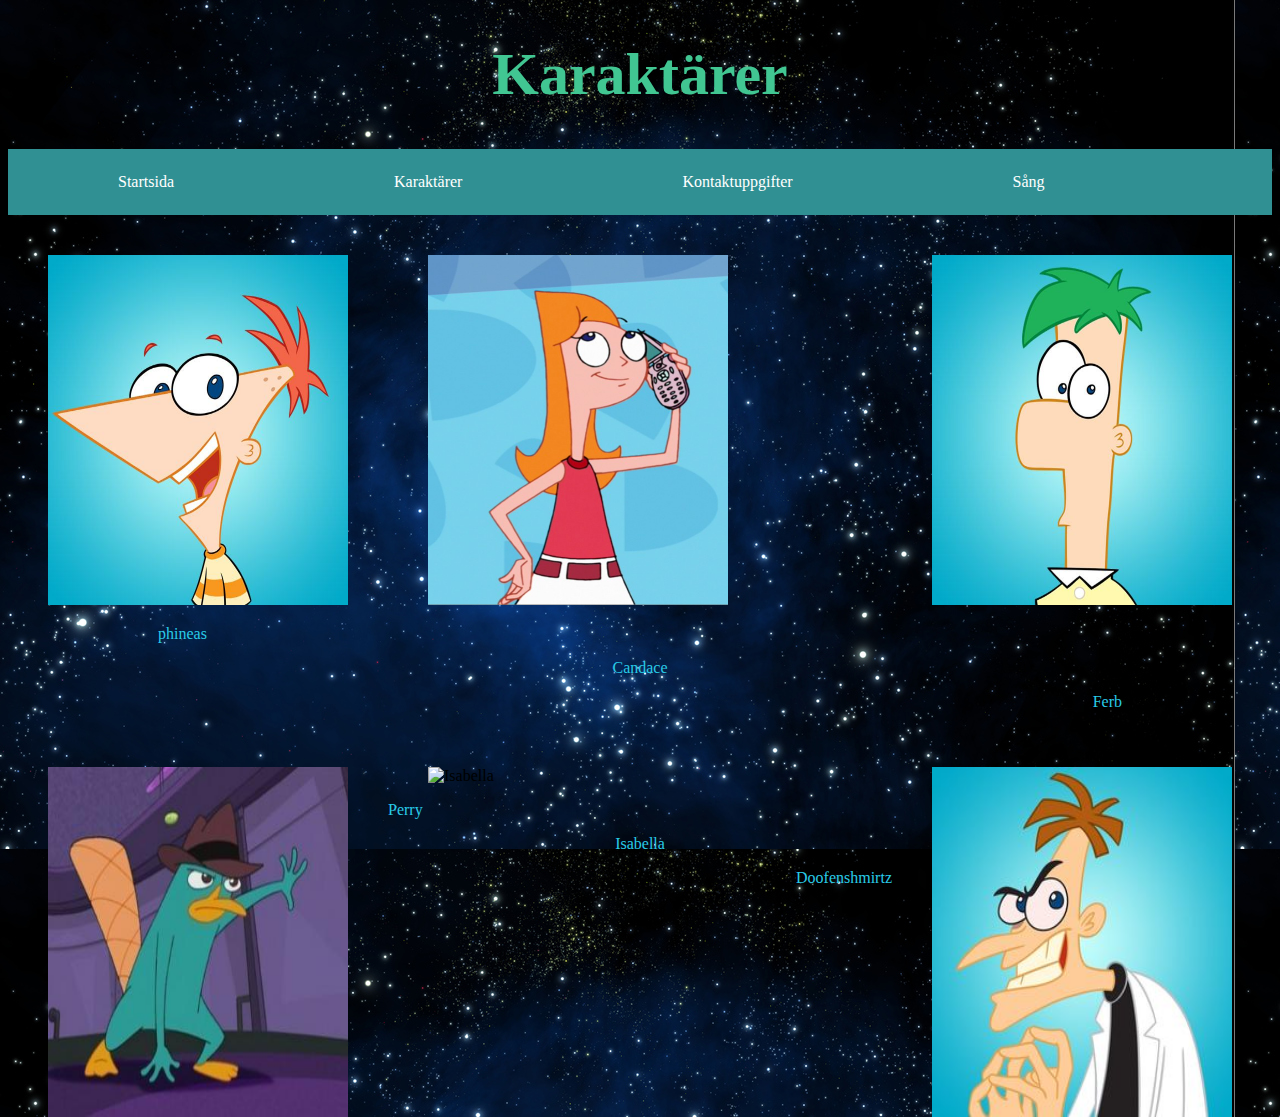
==== karaktärer.html @ f4aba6a9 "Första uppdateringen" ====
<!DOCTYPE html>
 <html lang="sv">
   <head>
     <meta charset="utf-8"/>
     <title>Karaktärer</title>
     <link rel="stylesheet" type="text/css" href="css/style.css">
   </head>
   <body>
     <!--Rubrik-->
    <h1>Karaktärer</h1>
    <!--Menylista-->
    <ul class="meny">
      <li><a href="index.html">Startsida</a></li>
      <li><a href="karaktärer.html">Karaktärer</a></li>
      <li><a href="#">Kontaktuppgifter</a></li>
      <li><a href="https://www.youtube.com/watch?v=NkQrKxTFARM" target="_blank">Sång</a></li>
    </ul>
<!--Bilder med bildtext-->

        <img class="left" src="img/phineas.jpg" alt="Phineas" height="350" width="300">

      <img class="right" src="img/ferb.jpg" alt="Ferb" height="350" width="300">



      <img class="center" src="img/candace.png" alt="Candace" height="350" width="300">

<p class="bildtext1">phineas
</p>
<p class="bildtext2">Candace
</p>
<p class="bildtext3">Ferb
</p>

      <img  class="left" src="img/perry.jpg" alt="Perry" height="350" width="300">

      <img class="right" src="img/doofenshmirtz.jpg" alt="Doofenshmirtz" height="350" width="300">

      <img class="center" src="img/isabella.png" alt="Isabella" height="350" width="300">

<p class="bildtext1">Perry
</p>
<p class="bildtext2">Isabella
</p>
<p class="bildtext3">Doofenshmirtz
</p>

   </body>

 </html>
---- css/style.css ----
body{
  background-image:url(../img/rymden.jpg);
}
/* Rubrik */
h1{
  color:rgb(65, 198, 146);
  text-align: center;
  font-size: 60px;
}

/*textstycke 1 */
  .p{
    color: white;
    display: inline;
    font-family: "Times New Roman";
    font-size: 17px;
    margin: 30px;
  }

  /*Textstycke 2  */
  .p1{
    color: white;
    display: inline;
    font-family: "Times New Roman";
    font-size: 17px;
    }

    h4{
      color: rgb(58, 192, 200);
      font-size: 30px;
    }
    /* Bilder */
  img{
    padding-left: 40px;
    padding-right: 40px;
    padding-top: 40px;
  }
  /* Menylistor */
  .meny{
    list-style-type: none;
    background-color: rgb(48, 144, 147);
    margin: 0;
    padding: 0;
    display: block;
    overflow: hidden;
    margin:auto;

  }
  li{
    float: left;
    padding: 10px;
    display:inline-block;
  }
  li a{
    display: block;
    text-align: center;
    color: #fff;
    text-decoration: none;
    padding: 14px 14px;
    padding-left: 100px;
    padding-right: 100px;


  }
  /*Bakgrundsfärg när pilen dras på menyn */
  li a:hover{
    background-color: rgb(32, 104, 106)
  }


  /* Kontaktuppgifter */
  h5{
    color: rgb(58, 192, 200);
    font-size: 30px;
    text-align: center;
    clear: both;

  }

  /*Olika komandon för bilder */
  .left{
    float: left;
  }

  .right{
    float: right;
  }

  .center{
    margin: auto;

  }


  .mitten{
    text-align: center;
  }
  /*Bildtext till karaktärerna */

      .bildtext1{
      color:rgb(41, 203, 232);
      text-align: left;
      padding-left: 150px;

    }
    .bildtext2{
      color:rgb(41, 203, 232);
      text-align: center;

    }

    .bildtext3{
        color:rgb(41, 203, 232);
        text-align: right;
        padding-right: 150px;


    }
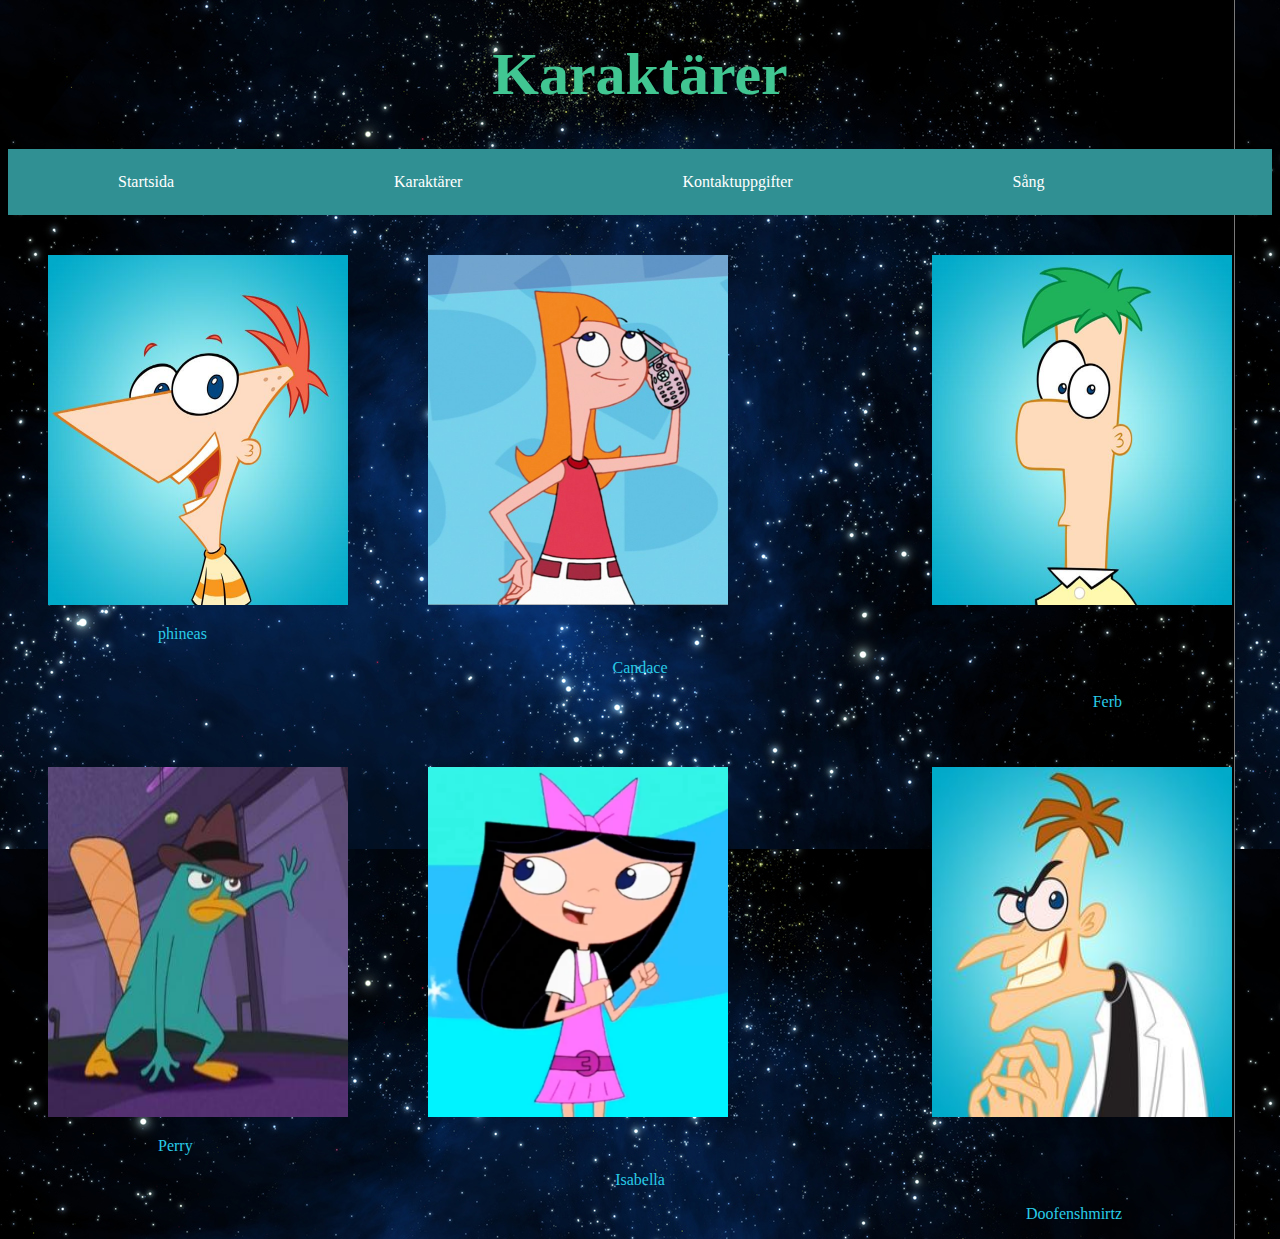
==== commit 0106a552: "Uppdatering 2" ====
--- a/karaktärer.html
+++ b/karaktärer.html
@@ -36,7 +36,7 @@
 
       <img class="right" src="img/doofenshmirtz.jpg" alt="Doofenshmirtz" height="350" width="300">
 
-      <img class="center" src="img/isabella.png" alt="Isabella" height="350" width="300">
+      <img class="center" src="img/hej.png" alt="Isabella" height="350" width="300">
 
 <p class="bildtext1">Perry
 </p>
